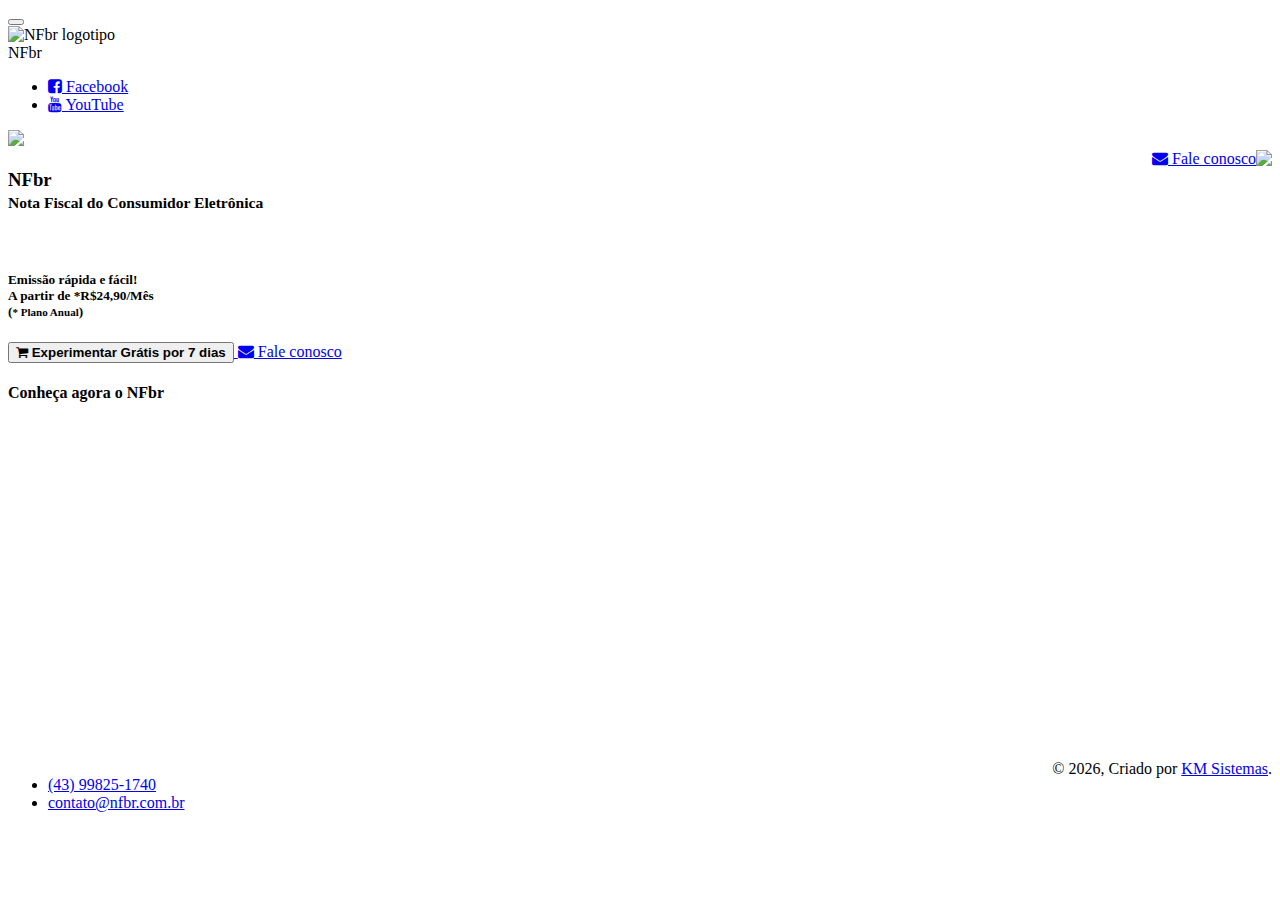
==== index.html @ e151f370 "Update site" ====
<!doctype html>
<html lang="pt-br">
    <head>
        <meta charset="utf-8" />
        <link rel="icon" type="image/png" href="assets/img/nfbr_60x60.png">
        <meta http-equiv="X-UA-Compatible" content="IE=edge,chrome=1" />
        <title>NFbr</title>
        <meta content='width=device-width, initial-scale=1.0, maximum-scale=1.0, user-scalable=0' name='viewport' />
        <meta name="viewport" content="width=device-width" />

        <link href="assets/css/bootstrap.css" rel="stylesheet" />
        <link href="assets/css/landing-page.css" rel="stylesheet"/>
        <link href="assets/css/custom.css" rel="stylesheet"/>

        <!--     Fonts and icons     -->
        <link href="https://maxcdn.bootstrapcdn.com/font-awesome/4.2.0/css/font-awesome.min.css" rel="stylesheet">
        <link href='https://fonts.googleapis.com/css?family=Open+Sans:300italic,400,300' rel='stylesheet' type='text/css'>
        <link href="assets/css/pe-icon-7-stroke.css" rel="stylesheet" />
    </head>
    <body class="landing-page landing-page2">
        <nav class="navbar navbar-transparent navbar-top" role="navigation">
            <div class="container">
                <!-- Brand and toggle get grouped for better mobile display -->
                <div class="navbar-header">
                    <button id="menu-toggle" type="button" class="navbar-toggle" data-toggle="collapse" data-target="#example">
                    <span class="sr-only">Toggle navigation</span>
                    <span class="icon-bar bar1"></span>
                    <span class="icon-bar bar2"></span>
                    <span class="icon-bar bar3"></span>
                    </button>
                    <!-- <a href="http://www.creative-tim.com"> -->
                        <div class="logo-container">
                            <div class="logo">
                                <!-- <img src="assets/img/new_logo.png" alt="Creative Tim Logo"> -->
                                <img src="assets/img/nfbr_60x60.png" alt="NFbr logotipo">
                            </div>
                            <div class="brand">
                                NFbr
                            </div>
                        </div>
                    <!-- </a> -->
                </div>
                <!-- Collect the nav links, forms, and other content for toggling -->
                <div class="collapse navbar-collapse" id="example" >
                    <ul class="nav navbar-nav navbar-right">
                        <li>
                            <a href="https://www.facebook.com/Sistema.Nbr/" target="_blank">
                            <i class="fa fa-facebook-square"></i>
                            Facebook
                            </a>
                        </li>
                        <li>
                            <a href="https://www.youtube.com/channel/UCpJvdm0_lFRTjqsPQiPlX4Q" target="_blank">
                            <i class="fa fa-youtube"></i>
                            YouTube
                            </a>
                        </li>
                    </ul>
                </div>
                <!-- /.navbar-collapse -->
            </div>
        </nav>
        <div class="wrapper">
            <div class="parallax filter-gradient green" data-color="green">
                <div class= "container">
                    <div class="row">
                        <div class="col-sm-7 hidden-xs">
                            <div class="parallax-image">
                                <img src="assets/img/nfbr_1080x608.png"/>
                            </div>

                            <div class="col-sm-6 pull-right"><img class="img-responsive" style="max-height: 60px;" src="assets/img/nfce.png"/></div>

                            <a href="mailto:contato@nfbr.com.br" class="btn btn-sm btn-fill btn-neutral pull-right">
                                <i class="fa fa-envelope"></i> Fale conosco
                            </a>
                        </div>
                        <div class="col-sm-5">
                            <div class="description text-center">
                                <h3><strong>NFbr</strong><br><small>Nota Fiscal do Consumidor Eletrônica</small></h3>
                                <br>
                                <h5><strong>Emissão rápida e fácil!</strong><br>A partir de *<strong><span class="preco text-danger">R$24,90</span></strong>/Mês<br>(<small>* Plano Anual</small>)</h5>
                                <div class="buttons">
                                    <a href="https://api.whatsapp.com/send?phone=5543998251740&text=Ol%C3%A1,%20eu%20tenho%20interesse%20em%20experimentar%20por%207%20dias%20o%20NFBr" class="botao-wpp">
                                        <button type="submit" class="btn btn-lg btn-fill btn-group-justified btn-facebook" name="submit">
                                            <i class="fa fa-shopping-cart"></i> <strong> Experimentar Grátis por 7 dias</strong>
                                        </button>
                                    </a>
                                    <a style="margin-top: 2rem;" href="mailto:contato@nfbr.com.br" class="visible-xs btn btn-sm btn-fill btn-neutral">
                                       <i class="fa fa-envelope"></i> Fale conosco
                                    </a>
                                </div>
                            </div>
                        </div>
                    </div>
                </div>
            </div>
            
            <!-- <div class="section section-gray section-clients">
                <div class="container text-center">
                    <h4 class="header-text">Alguns de nossos clientes</h4>
                    <p>
                        Nosso sistema foi projetado para ser simples porém completo!
                    </p>
                    <div class="logos">
                        <ul class="list-unstyled">
                            <li ><img src="assets/img/logos/uai_so.png"/></li>
                            
                        </ul>
                    </div>
                </div>
            </div> -->
            
            <div class="section">
                <div class="container">
                    <div class="row">
                        <div class="col-md-10 col-md-offset-1">
                            <h4 class="header-text">Conheça agora o NFbr</h4>
                        <!-- </div>
                        <div class="col-md-12"> -->
                            <div class="video-container">
                                <iframe width="560" height="315" src="https://www.youtube.com/embed/jrEajcP6EMk?rel=0" frameborder="0" allowfullscreen></iframe>
                            </div>
                        </div>
                    </div>
                    <br>
                </div>
            </div>
            
            <footer class="footer">
                <div class="container">
                    <nav class="pull-left">
                        <ul>
                            <li>
                                <a href="https://api.whatsapp.com/send?phone=5543998251740&text=Ol%C3%A1,%20eu%20tenho%20interesse%20em%20experimentar%20por%207%20dias%20o%20NFBr">
                                (43) 99825-1740
                                </a>
                            </li>
                            <li>
                                <a href="mailto:contato@nfbr.com.br">
                                contato@nfbr.com.br
                                </a>
                            </li>
                        </ul>
                    </nav>
                    <div class="copyright pull-right">
                        &copy;
                        <script>
                            document.write(new Date().getFullYear())
                        </script>, Criado por <a href="http://www.kmsistemas.com.br" target="_blank" rel="nofollow">KM Sistemas</a>.
                    </div>
                </div>
            </footer>
        </div>
        
    </body>
    <script src="assets/js/jquery-1.10.2.js" type="text/javascript"></script>
    <script src="assets/js/jquery-ui-1.10.4.custom.min.js" type="text/javascript"></script>
    <script src="assets/js/bootstrap.js" type="text/javascript"></script>
    <script src="assets/js/awesome-landing-page.js" type="text/javascript"></script>
</html>
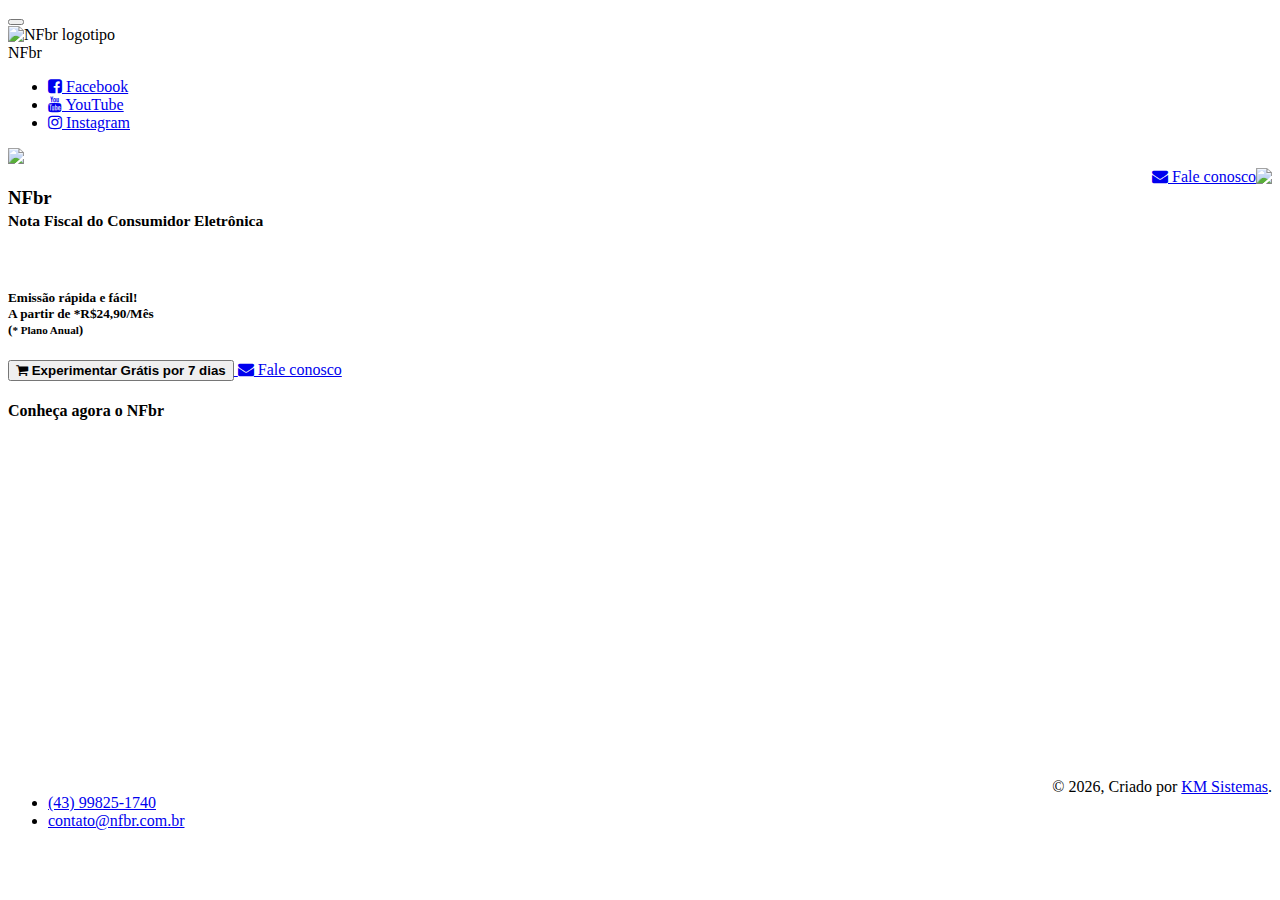
==== commit c7c4a9f5: "Botão Instagram" ====
--- a/index.html
+++ b/index.html
@@ -1,161 +1,167 @@
-<!doctype html>
-<html lang="pt-br">
-    <head>
-        <meta charset="utf-8" />
-        <link rel="icon" type="image/png" href="assets/img/nfbr_60x60.png">
-        <meta http-equiv="X-UA-Compatible" content="IE=edge,chrome=1" />
-        <title>NFbr</title>
-        <meta content='width=device-width, initial-scale=1.0, maximum-scale=1.0, user-scalable=0' name='viewport' />
-        <meta name="viewport" content="width=device-width" />
-
-        <link href="assets/css/bootstrap.css" rel="stylesheet" />
-        <link href="assets/css/landing-page.css" rel="stylesheet"/>
-        <link href="assets/css/custom.css" rel="stylesheet"/>
-
-        <!--     Fonts and icons     -->
-        <link href="https://maxcdn.bootstrapcdn.com/font-awesome/4.2.0/css/font-awesome.min.css" rel="stylesheet">
-        <link href='https://fonts.googleapis.com/css?family=Open+Sans:300italic,400,300' rel='stylesheet' type='text/css'>
-        <link href="assets/css/pe-icon-7-stroke.css" rel="stylesheet" />
-    </head>
-    <body class="landing-page landing-page2">
-        <nav class="navbar navbar-transparent navbar-top" role="navigation">
-            <div class="container">
-                <!-- Brand and toggle get grouped for better mobile display -->
-                <div class="navbar-header">
-                    <button id="menu-toggle" type="button" class="navbar-toggle" data-toggle="collapse" data-target="#example">
-                    <span class="sr-only">Toggle navigation</span>
-                    <span class="icon-bar bar1"></span>
-                    <span class="icon-bar bar2"></span>
-                    <span class="icon-bar bar3"></span>
-                    </button>
-                    <!-- <a href="http://www.creative-tim.com"> -->
-                        <div class="logo-container">
-                            <div class="logo">
-                                <!-- <img src="assets/img/new_logo.png" alt="Creative Tim Logo"> -->
-                                <img src="assets/img/nfbr_60x60.png" alt="NFbr logotipo">
-                            </div>
-                            <div class="brand">
-                                NFbr
-                            </div>
-                        </div>
-                    <!-- </a> -->
-                </div>
-                <!-- Collect the nav links, forms, and other content for toggling -->
-                <div class="collapse navbar-collapse" id="example" >
-                    <ul class="nav navbar-nav navbar-right">
-                        <li>
-                            <a href="https://www.facebook.com/Sistema.Nbr/" target="_blank">
-                            <i class="fa fa-facebook-square"></i>
-                            Facebook
-                            </a>
-                        </li>
-                        <li>
-                            <a href="https://www.youtube.com/channel/UCpJvdm0_lFRTjqsPQiPlX4Q" target="_blank">
-                            <i class="fa fa-youtube"></i>
-                            YouTube
-                            </a>
-                        </li>
-                    </ul>
-                </div>
-                <!-- /.navbar-collapse -->
-            </div>
-        </nav>
-        <div class="wrapper">
-            <div class="parallax filter-gradient green" data-color="green">
-                <div class= "container">
-                    <div class="row">
-                        <div class="col-sm-7 hidden-xs">
-                            <div class="parallax-image">
-                                <img src="assets/img/nfbr_1080x608.png"/>
-                            </div>
-
-                            <div class="col-sm-6 pull-right"><img class="img-responsive" style="max-height: 60px;" src="assets/img/nfce.png"/></div>
-
-                            <a href="mailto:contato@nfbr.com.br" class="btn btn-sm btn-fill btn-neutral pull-right">
-                                <i class="fa fa-envelope"></i> Fale conosco
-                            </a>
-                        </div>
-                        <div class="col-sm-5">
-                            <div class="description text-center">
-                                <h3><strong>NFbr</strong><br><small>Nota Fiscal do Consumidor Eletrônica</small></h3>
-                                <br>
-                                <h5><strong>Emissão rápida e fácil!</strong><br>A partir de *<strong><span class="preco text-danger">R$24,90</span></strong>/Mês<br>(<small>* Plano Anual</small>)</h5>
-                                <div class="buttons">
-                                    <a href="https://api.whatsapp.com/send?phone=5543998251740&text=Ol%C3%A1,%20eu%20tenho%20interesse%20em%20experimentar%20por%207%20dias%20o%20NFBr" class="botao-wpp">
-                                        <button type="submit" class="btn btn-lg btn-fill btn-group-justified btn-facebook" name="submit">
-                                            <i class="fa fa-shopping-cart"></i> <strong> Experimentar Grátis por 7 dias</strong>
-                                        </button>
-                                    </a>
-                                    <a style="margin-top: 2rem;" href="mailto:contato@nfbr.com.br" class="visible-xs btn btn-sm btn-fill btn-neutral">
-                                       <i class="fa fa-envelope"></i> Fale conosco
-                                    </a>
-                                </div>
-                            </div>
-                        </div>
-                    </div>
-                </div>
-            </div>
-            
-            <!-- <div class="section section-gray section-clients">
-                <div class="container text-center">
-                    <h4 class="header-text">Alguns de nossos clientes</h4>
-                    <p>
-                        Nosso sistema foi projetado para ser simples porém completo!
-                    </p>
-                    <div class="logos">
-                        <ul class="list-unstyled">
-                            <li ><img src="assets/img/logos/uai_so.png"/></li>
-                            
-                        </ul>
-                    </div>
-                </div>
-            </div> -->
-            
-            <div class="section">
-                <div class="container">
-                    <div class="row">
-                        <div class="col-md-10 col-md-offset-1">
-                            <h4 class="header-text">Conheça agora o NFbr</h4>
-                        <!-- </div>
-                        <div class="col-md-12"> -->
-                            <div class="video-container">
-                                <iframe width="560" height="315" src="https://www.youtube.com/embed/jrEajcP6EMk?rel=0" frameborder="0" allowfullscreen></iframe>
-                            </div>
-                        </div>
-                    </div>
-                    <br>
-                </div>
-            </div>
-            
-            <footer class="footer">
-                <div class="container">
-                    <nav class="pull-left">
-                        <ul>
-                            <li>
-                                <a href="https://api.whatsapp.com/send?phone=5543998251740&text=Ol%C3%A1,%20eu%20tenho%20interesse%20em%20experimentar%20por%207%20dias%20o%20NFBr">
-                                (43) 99825-1740
-                                </a>
-                            </li>
-                            <li>
-                                <a href="mailto:contato@nfbr.com.br">
-                                contato@nfbr.com.br
-                                </a>
-                            </li>
-                        </ul>
-                    </nav>
-                    <div class="copyright pull-right">
-                        &copy;
-                        <script>
-                            document.write(new Date().getFullYear())
-                        </script>, Criado por <a href="http://www.kmsistemas.com.br" target="_blank" rel="nofollow">KM Sistemas</a>.
-                    </div>
-                </div>
-            </footer>
-        </div>
-        
-    </body>
-    <script src="assets/js/jquery-1.10.2.js" type="text/javascript"></script>
-    <script src="assets/js/jquery-ui-1.10.4.custom.min.js" type="text/javascript"></script>
-    <script src="assets/js/bootstrap.js" type="text/javascript"></script>
-    <script src="assets/js/awesome-landing-page.js" type="text/javascript"></script>
-</html>
+<!doctype html>
+<html lang="pt-br">
+    <head>
+        <meta charset="utf-8" />
+        <link rel="icon" type="image/png" href="assets/img/nfbr_60x60.png">
+        <meta http-equiv="X-UA-Compatible" content="IE=edge,chrome=1" />
+        <title>NFbr</title>
+        <meta content='width=device-width, initial-scale=1.0, maximum-scale=1.0, user-scalable=0' name='viewport' />
+        <meta name="viewport" content="width=device-width" />
+
+        <link href="assets/css/bootstrap.css" rel="stylesheet" />
+        <link href="assets/css/landing-page.css" rel="stylesheet"/>
+        <link href="assets/css/custom.css" rel="stylesheet"/>
+
+        <!--     Fonts and icons     -->
+        <link href="https://maxcdn.bootstrapcdn.com/font-awesome/4.2.0/css/font-awesome.min.css" rel="stylesheet">
+        <link href='https://fonts.googleapis.com/css?family=Open+Sans:300italic,400,300' rel='stylesheet' type='text/css'>
+        <link href="assets/css/pe-icon-7-stroke.css" rel="stylesheet" />
+    </head>
+    <body class="landing-page landing-page2">
+        <nav class="navbar navbar-transparent navbar-top" role="navigation">
+            <div class="container">
+                <!-- Brand and toggle get grouped for better mobile display -->
+                <div class="navbar-header">
+                    <button id="menu-toggle" type="button" class="navbar-toggle" data-toggle="collapse" data-target="#example">
+                    <span class="sr-only">Toggle navigation</span>
+                    <span class="icon-bar bar1"></span>
+                    <span class="icon-bar bar2"></span>
+                    <span class="icon-bar bar3"></span>
+                    </button>
+                    <!-- <a href="http://www.creative-tim.com"> -->
+                        <div class="logo-container">
+                            <div class="logo">
+                                <!-- <img src="assets/img/new_logo.png" alt="Creative Tim Logo"> -->
+                                <img src="assets/img/nfbr_60x60.png" alt="NFbr logotipo">
+                            </div>
+                            <div class="brand">
+                                NFbr
+                            </div>
+                        </div>
+                    <!-- </a> -->
+                </div>
+                <!-- Collect the nav links, forms, and other content for toggling -->
+                <div class="collapse navbar-collapse" id="example" >
+                    <ul class="nav navbar-nav navbar-right">
+                        <li>
+                            <a href="https://www.facebook.com/Sistema.Nbr/" target="_blank">
+                            <i class="fa fa-facebook-square"></i>
+                            Facebook
+                            </a>
+                        </li>
+                        <li>
+                            <a href="https://www.youtube.com/channel/UCpJvdm0_lFRTjqsPQiPlX4Q" target="_blank">
+                            <i class="fa fa-youtube"></i>
+                            YouTube
+                            </a>
+                        </li>
+                        <li>
+                            <a href="https://www.instagram.com/nfbrkmsistemas/" target="_blank">
+                            <i class="fa fa-instagram"></i>
+                            Instagram
+                            </a>
+                        </li>
+                    </ul>
+                </div>
+                <!-- /.navbar-collapse -->
+            </div>
+        </nav>
+        <div class="wrapper">
+            <div class="parallax filter-gradient green" data-color="green">
+                <div class= "container">
+                    <div class="row">
+                        <div class="col-sm-7 hidden-xs">
+                            <div class="parallax-image">
+                                <img src="assets/img/nfbr_1080x608.png"/>
+                            </div>
+
+                            <div class="col-sm-6 pull-right"><img class="img-responsive" style="max-height: 60px;" src="assets/img/nfce.png"/></div>
+
+                            <a href="mailto:contato@nfbr.com.br" class="btn btn-sm btn-fill btn-neutral pull-right">
+                                <i class="fa fa-envelope"></i> Fale conosco
+                            </a>
+                        </div>
+                        <div class="col-sm-5">
+                            <div class="description text-center">
+                                <h3><strong>NFbr</strong><br><small>Nota Fiscal do Consumidor Eletrônica</small></h3>
+                                <br>
+                                <h5><strong>Emissão rápida e fácil!</strong><br>A partir de *<strong><span class="preco text-danger">R$24,90</span></strong>/Mês<br>(<small>* Plano Anual</small>)</h5>
+                                <div class="buttons">
+                                    <a href="https://api.whatsapp.com/send?phone=5543998251740&text=Ol%C3%A1,%20eu%20tenho%20interesse%20em%20experimentar%20por%207%20dias%20o%20NFBr" class="botao-wpp">
+                                        <button type="submit" class="btn btn-lg btn-fill btn-group-justified btn-facebook" name="submit">
+                                            <i class="fa fa-shopping-cart"></i> <strong> Experimentar Grátis por 7 dias</strong>
+                                        </button>
+                                    </a>
+                                    <a style="margin-top: 2rem;" href="mailto:contato@nfbr.com.br" class="visible-xs btn btn-sm btn-fill btn-neutral">
+                                       <i class="fa fa-envelope"></i> Fale conosco
+                                    </a>
+                                </div>
+                            </div>
+                        </div>
+                    </div>
+                </div>
+            </div>
+            
+            <!-- <div class="section section-gray section-clients">
+                <div class="container text-center">
+                    <h4 class="header-text">Alguns de nossos clientes</h4>
+                    <p>
+                        Nosso sistema foi projetado para ser simples porém completo!
+                    </p>
+                    <div class="logos">
+                        <ul class="list-unstyled">
+                            <li ><img src="assets/img/logos/uai_so.png"/></li>
+                            
+                        </ul>
+                    </div>
+                </div>
+            </div> -->
+            
+            <div class="section">
+                <div class="container">
+                    <div class="row">
+                        <div class="col-md-10 col-md-offset-1">
+                            <h4 class="header-text">Conheça agora o NFbr</h4>
+                        <!-- </div>
+                        <div class="col-md-12"> -->
+                            <div class="video-container">
+                                <iframe width="560" height="315" src="https://www.youtube.com/embed/jrEajcP6EMk?rel=0" frameborder="0" allowfullscreen></iframe>
+                            </div>
+                        </div>
+                    </div>
+                    <br>
+                </div>
+            </div>
+            
+            <footer class="footer">
+                <div class="container">
+                    <nav class="pull-left">
+                        <ul>
+                            <li>
+                                <a href="https://api.whatsapp.com/send?phone=5543998251740&text=Ol%C3%A1,%20eu%20tenho%20interesse%20em%20experimentar%20por%207%20dias%20o%20NFBr">
+                                (43) 99825-1740
+                                </a>
+                            </li>
+                            <li>
+                                <a href="mailto:contato@nfbr.com.br">
+                                contato@nfbr.com.br
+                                </a>
+                            </li>
+                        </ul>
+                    </nav>
+                    <div class="copyright pull-right">
+                        &copy;
+                        <script>
+                            document.write(new Date().getFullYear())
+                        </script>, Criado por <a href="http://www.kmsistemas.com.br" target="_blank" rel="nofollow">KM Sistemas</a>.
+                    </div>
+                </div>
+            </footer>
+        </div>
+        
+    </body>
+    <script src="assets/js/jquery-1.10.2.js" type="text/javascript"></script>
+    <script src="assets/js/jquery-ui-1.10.4.custom.min.js" type="text/javascript"></script>
+    <script src="assets/js/bootstrap.js" type="text/javascript"></script>
+    <script src="assets/js/awesome-landing-page.js" type="text/javascript"></script>
+</html>
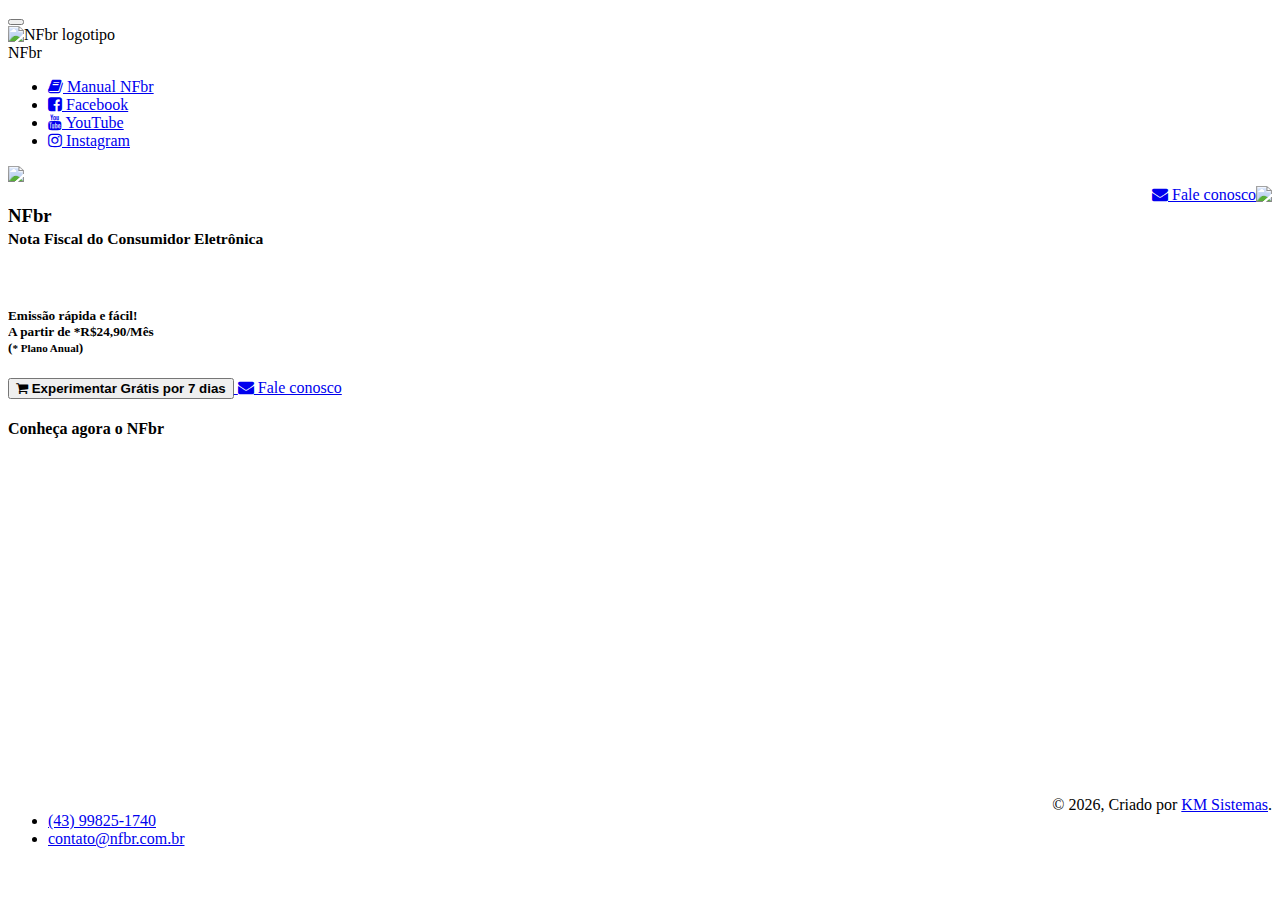
==== commit 36ba8911: "Botão Manual e Instagram" ====
--- a/index.html
+++ b/index.html
@@ -43,6 +43,12 @@
                 <!-- Collect the nav links, forms, and other content for toggling -->
                 <div class="collapse navbar-collapse" id="example" >
                     <ul class="nav navbar-nav navbar-right">
+                        <li>
+                            <a href="http://docs.kmsistemas.com.br/nfbr-manual/" target="_blank">
+                            <i class="fa fa-book"></i>
+                            Manual NFbr
+                            </a>
+                        </li>
                         <li>
                             <a href="https://www.facebook.com/Sistema.Nbr/" target="_blank">
                             <i class="fa fa-facebook-square"></i>
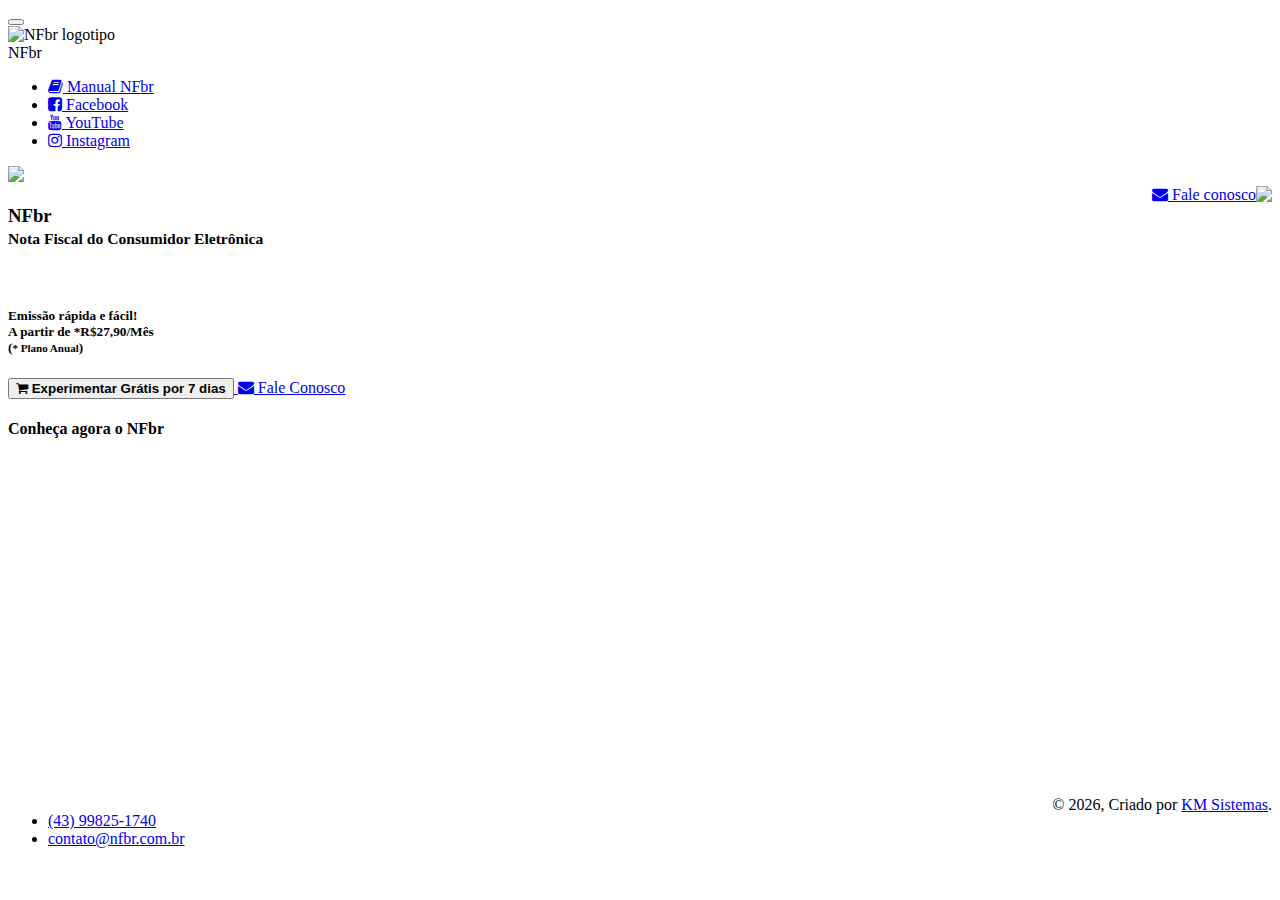
==== commit f00b4715: "Atualização Preço 2022" ====
--- a/index.html
+++ b/index.html
@@ -91,7 +91,7 @@
                             <div class="description text-center">
                                 <h3><strong>NFbr</strong><br><small>Nota Fiscal do Consumidor Eletrônica</small></h3>
                                 <br>
-                                <h5><strong>Emissão rápida e fácil!</strong><br>A partir de *<strong><span class="preco text-danger">R$24,90</span></strong>/Mês<br>(<small>* Plano Anual</small>)</h5>
+                                <h5><strong>Emissão rápida e fácil!</strong><br>A partir de *<strong><span class="preco text-danger">R$27,90</span></strong>/Mês<br>(<small>* Plano Anual</small>)</h5>
                                 <div class="buttons">
                                     <a href="https://api.whatsapp.com/send?phone=5543998251740&text=Ol%C3%A1,%20eu%20tenho%20interesse%20em%20experimentar%20por%207%20dias%20o%20NFBr" class="botao-wpp">
                                         <button type="submit" class="btn btn-lg btn-fill btn-group-justified btn-facebook" name="submit">
@@ -99,7 +99,7 @@
                                         </button>
                                     </a>
                                     <a style="margin-top: 2rem;" href="mailto:contato@nfbr.com.br" class="visible-xs btn btn-sm btn-fill btn-neutral">
-                                       <i class="fa fa-envelope"></i> Fale conosco
+                                       <i class="fa fa-envelope"></i> Fale Conosco
                                     </a>
                                 </div>
                             </div>
